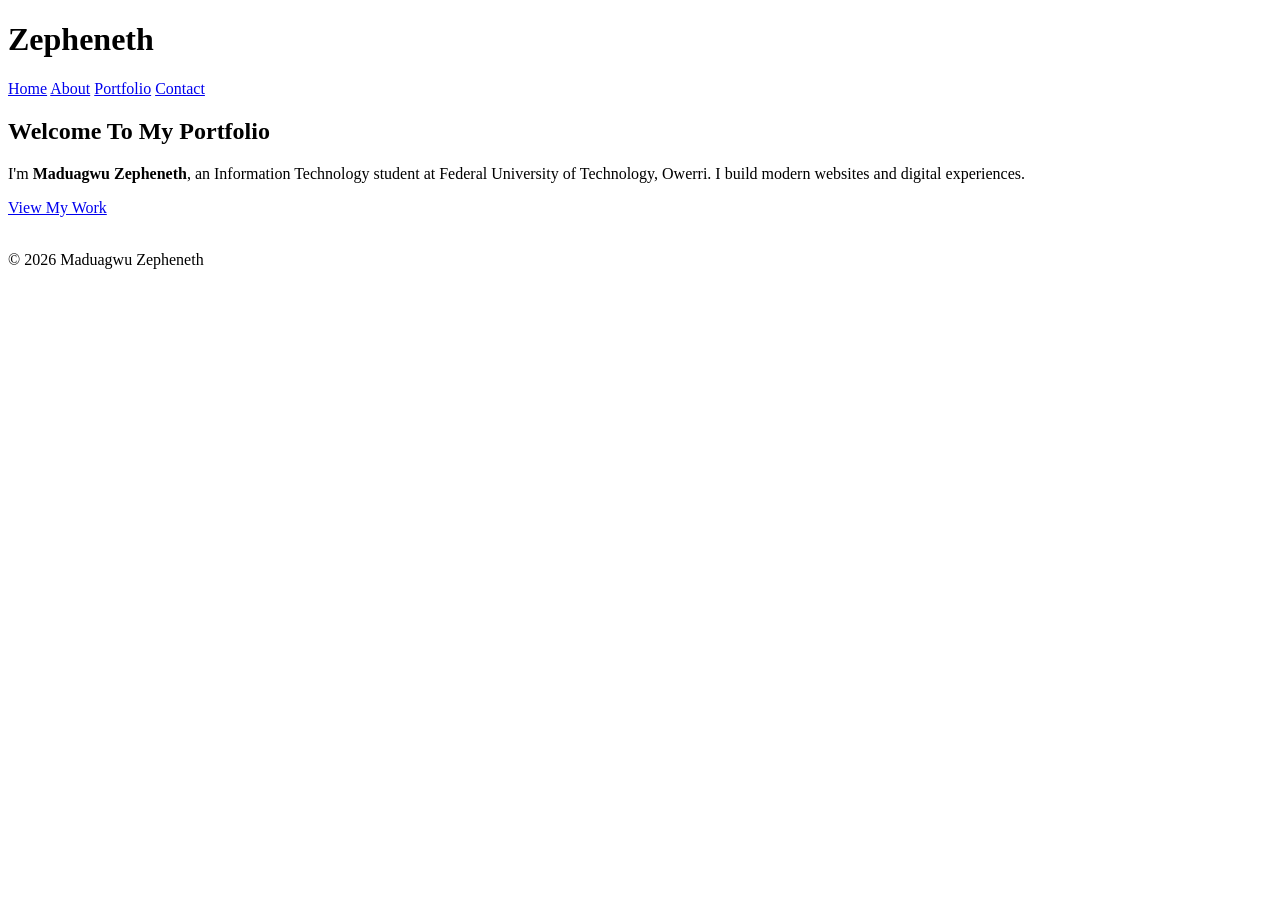
==== index.html @ 7019c428 "Add files via upload" ====
<!DOCTYPE html>
<html lang="en">
<head>
<meta charset="UTF-8">
<meta name="viewport" content="width=device-width, initial-scale=1.0">

<title>Welcome to My Portfolio</title>

<link rel="stylesheet" href="css/style.css">

<link href="https://fonts.googleapis.com/css2?family=Playfair+Display:wght@400;600&family=Poppins:wght@300;400;500&display=swap" rel="stylesheet">

</head>

<body>

<header class="navbar">
<h1 class="logo">Zepheneth</h1>

<nav>
<a href="index.html">Home</a>
<a href="about.html">About</a>
<a href="portfolio.html">Portfolio</a>
<a href="contact.html">Contact</a>
</nav>
</header>

<section class="hero">

<div class="hero-text">
<h2>Welcome To My Portfolio</h2>

<p>
I'm <b>Maduagwu Zepheneth</b>, an Information Technology student at
Federal University of Technology, Owerri.
I build modern websites and digital experiences.
</p>

<a href="portfolio.html" class="btn">View My Work</a>
</div>

<div class="hero-img">
<img src="https://images.unsplash.com/photo-1518770660439-4636190af475" alt="">
</div>

</section>

<footer>

<p>© 2026 Maduagwu Zepheneth</p>

</footer>

<script src="js/script.js"></script>

</body>
</html>
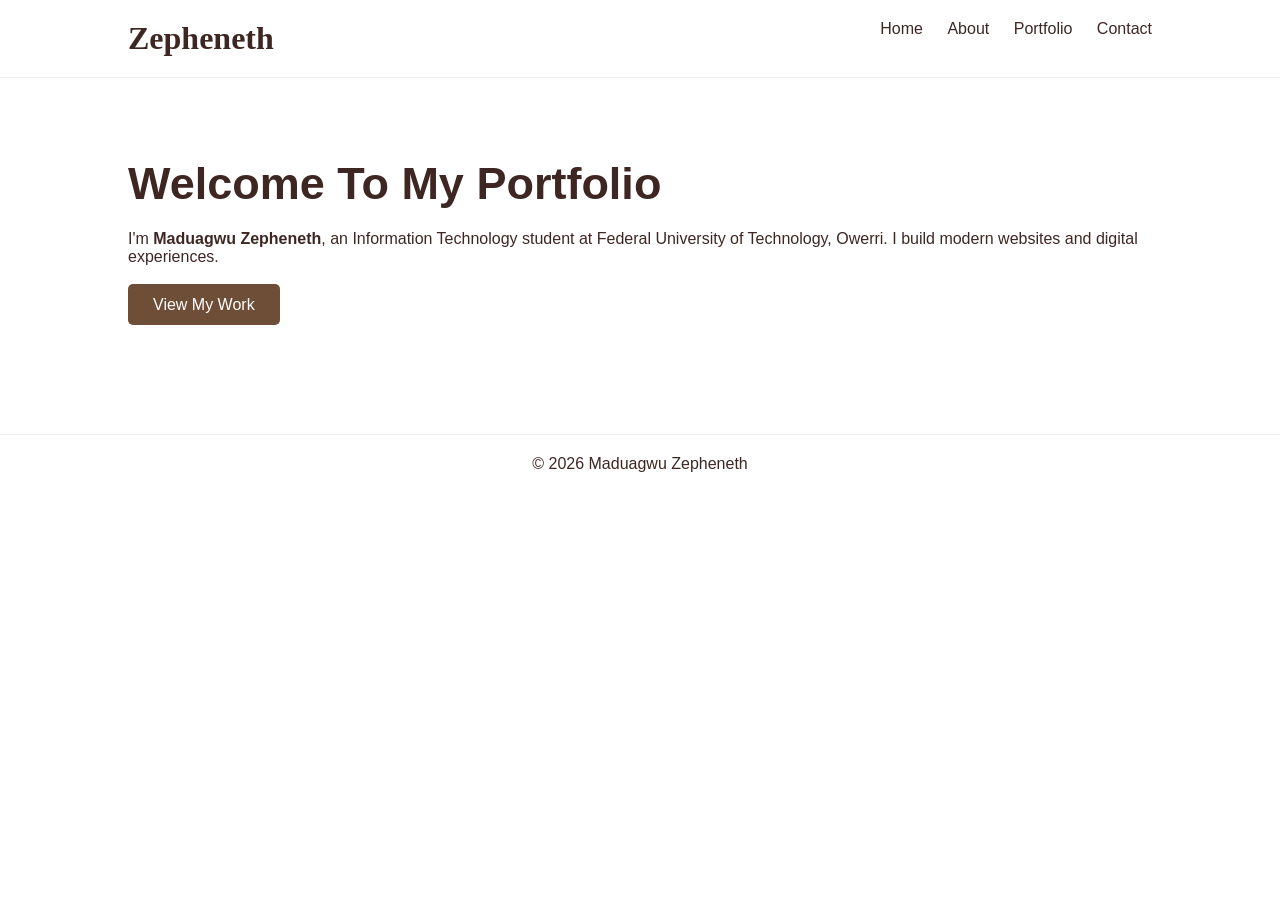
==== commit 213232d4: "Update index.html" ====
--- a/index.html
+++ b/index.html
@@ -6,7 +6,7 @@
 
 <title>Welcome to My Portfolio</title>
 
-<link rel="stylesheet" href="css/style.css">
+<link rel="stylesheet" href="style.css">
 
 <link href="https://fonts.googleapis.com/css2?family=Playfair+Display:wght@400;600&family=Poppins:wght@300;400;500&display=swap" rel="stylesheet">
 
@@ -51,7 +51,8 @@
 
 </footer>
 
-<script src="js/script.js"></script>
+<script src="script.js"></script>
 
 </body>
-</html>+
+</html>
--- a/style.css
+++ b/style.css
@@ -0,0 +1,111 @@
+*{
+margin:0;
+padding:0;
+box-sizing:border-box;
+}
+
+body{
+font-family:'Poppins',sans-serif;
+background:white;
+color:#3e2723;
+}
+
+.navbar{
+display:flex;
+justify-content:space-between;
+padding:20px 10%;
+background:white;
+border-bottom:1px solid #eee;
+}
+
+.logo{
+font-family:'Playfair Display',serif;
+}
+
+nav a{
+margin-left:20px;
+text-decoration:none;
+color:#3e2723;
+font-weight:500;
+}
+
+.hero{
+display:flex;
+align-items:center;
+justify-content:space-between;
+padding:80px 10%;
+}
+
+.hero-text h2{
+font-size:45px;
+margin-bottom:20px;
+}
+
+.hero-text p{
+margin-bottom:30px;
+}
+
+.btn{
+background:#6f4e37;
+color:white;
+padding:12px 25px;
+text-decoration:none;
+border-radius:5px;
+}
+
+.hero-img img{
+width:500px;
+border-radius:10px;
+}
+
+.about, .portfolio, .contact{
+padding:80px 10%;
+text-align:center;
+}
+
+.projects{
+display:grid;
+grid-template-columns:repeat(auto-fit,minmax(250px,1fr));
+gap:30px;
+margin-top:40px;
+}
+
+.project{
+background:#f7f3f1;
+padding:30px;
+border-radius:10px;
+transition:0.3s;
+}
+
+.project:hover{
+transform:translateY(-10px);
+}
+
+form{
+max-width:500px;
+margin:auto;
+display:flex;
+flex-direction:column;
+gap:15px;
+}
+
+input,textarea{
+padding:12px;
+border:1px solid #ccc;
+border-radius:5px;
+}
+
+button{
+background:#6f4e37;
+color:white;
+padding:12px;
+border:none;
+border-radius:5px;
+}
+
+footer{
+text-align:center;
+padding:20px;
+margin-top:40px;
+border-top:1px solid #eee;
+}
